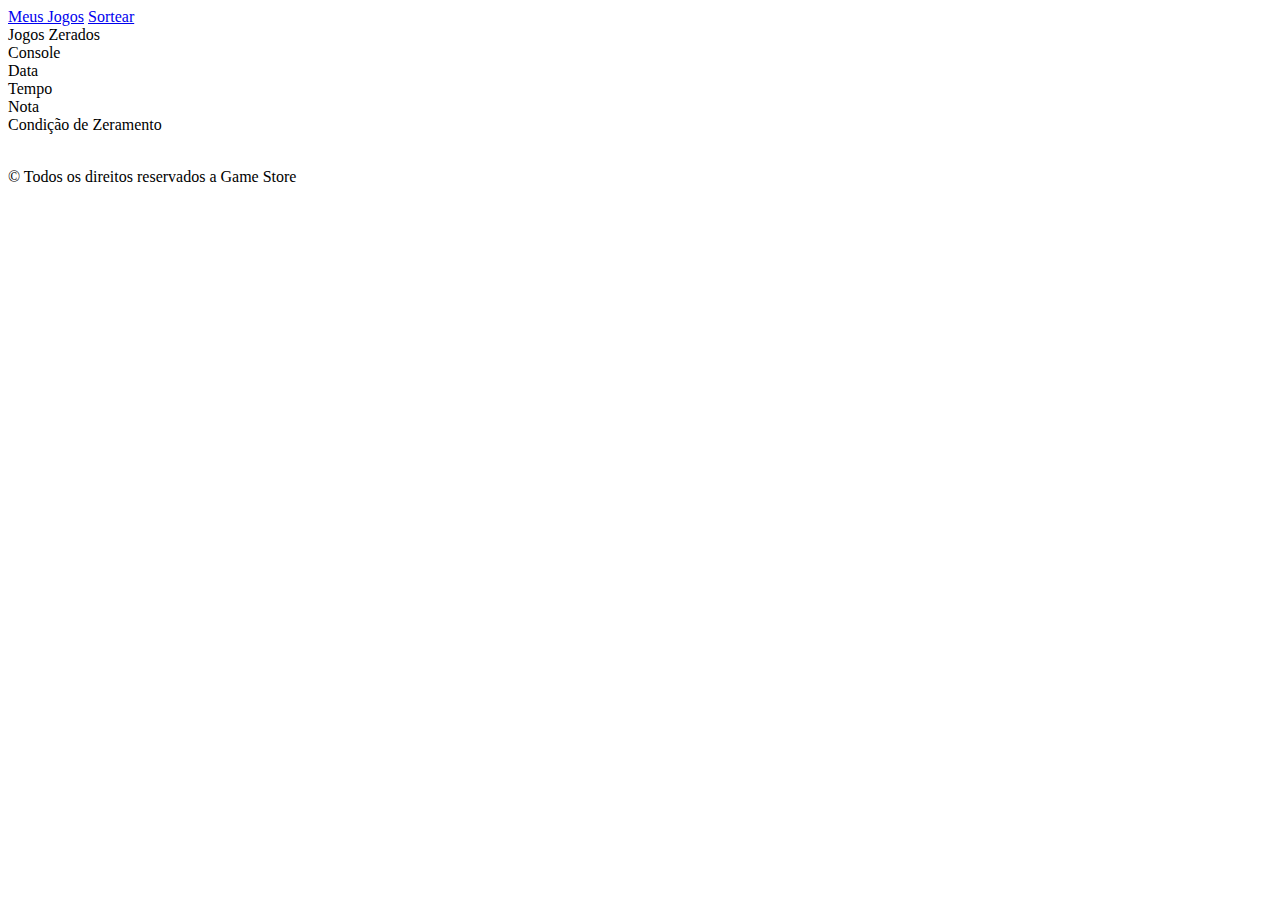
==== src/main/resources/templates/index.html @ 7b1c40ae "feat: list games web" ====
<!DOCTYPE html>
<html lang="en" xmlns:th="http://www.w3.org/1999/xhtml">
<head>
    <meta charset="UTF-8">
    <meta name="viewport" content="width=device-width, initial-scale=1.0">
    <link rel="stylesheet" type="text/css" href="/css/styles.css">
    <link rel="stylesheet" href="https://fonts.googleapis.com/icon?family=Material+Icons">
    <title>Meus jogos</title>
</head>
<body>
    <main>
        <header>
            <a href="/sobre">Meus Jogos</a>
            <a href="/receitas">Sortear</a>
        </header>
    <div class="games-list">
        <div class="nav-games-list"></div>
        <div class="nav-games-list">Jogos Zerados</div>
        <div class="nav-games-list">Console</div>
        <div class="nav-games-list">Data</div>
        <div class="nav-games-list">Tempo</div>
        <div class="nav-games-list">Nota</div>
        <div class="nav-games-list">Condição de Zeramento</div>
        <th:block th:each="game : ${games}">
        <img th:src="${game.coverUrl}">
        <div th:text="${game.name}" class="games"></div>
        <div th:text="${game.platformName}" class="games"></div>
        <div th:text="${game.finishedAt}" class="games"></div>
        <div th:text="${game.finishTime} + 'h'" class="games"></div>
        <div th:text="${game.rating}" class="games"></div>
        <div th:class="${game.isGold} ? 'games games-gold' : 'games' + (${game.isPlatina} ? ' games-platina' : '')" th:text="${game.finishCondition}" class="games"></div>
        </th:block>
    </div>
    </main>
    <footer>
        <p>&copy; Todos os direitos reservados a Game Store</p>
    </footer>
    <script type="text/javascript" src="/js/scripts.js"></script>
</body>
</html>
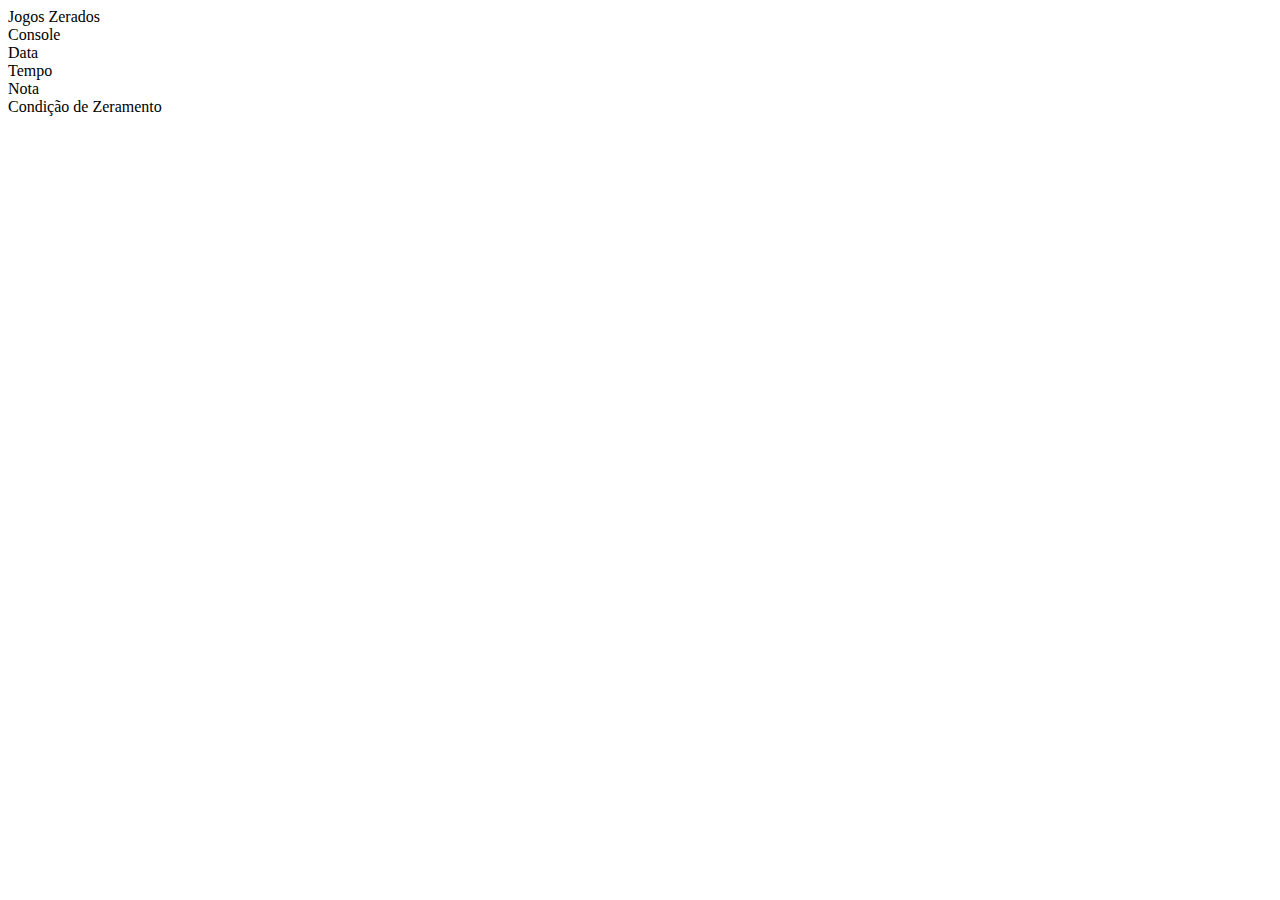
==== commit 178a2125: "feat: my games finished list implementation" ====
--- a/src/main/resources/templates/index.html
+++ b/src/main/resources/templates/index.html
@@ -1,5 +1,5 @@
 <!DOCTYPE html>
-<html lang="en" xmlns:th="http://www.w3.org/1999/xhtml">
+<html xmlns:th="http://www.thymeleaf.org">
 <head>
     <meta charset="UTF-8">
     <meta name="viewport" content="width=device-width, initial-scale=1.0">
@@ -9,10 +9,7 @@
 </head>
 <body>
     <main>
-        <header>
-            <a href="/sobre">Meus Jogos</a>
-            <a href="/receitas">Sortear</a>
-        </header>
+        <div th:replace="fragments/header :: header"></div>
     <div class="games-list">
         <div class="nav-games-list"></div>
         <div class="nav-games-list">Jogos Zerados</div>
@@ -22,19 +19,17 @@
         <div class="nav-games-list">Nota</div>
         <div class="nav-games-list">Condição de Zeramento</div>
         <th:block th:each="game : ${games}">
-        <img th:src="${game.coverUrl}">
+        <img th:src="${game.coverUrl}" class="games-img-game">
         <div th:text="${game.name}" class="games"></div>
-        <div th:text="${game.platformName}" class="games"></div>
+        <img th:src="${game.platformLogoUrl}" class="games-img-platform">
         <div th:text="${game.finishedAt}" class="games"></div>
         <div th:text="${game.finishTime} + 'h'" class="games"></div>
-        <div th:text="${game.rating}" class="games"></div>
+        <div th:class="'games games-rating games-rating-' + ${game.rating}" th:text="${game.rating}"></div>
         <div th:class="${game.isGold} ? 'games games-gold' : 'games' + (${game.isPlatina} ? ' games-platina' : '')" th:text="${game.finishCondition}" class="games"></div>
         </th:block>
     </div>
     </main>
-    <footer>
-        <p>&copy; Todos os direitos reservados a Game Store</p>
-    </footer>
+    <div th:replace="fragments/footer :: footer"></div>
     <script type="text/javascript" src="/js/scripts.js"></script>
 </body>
 </html>